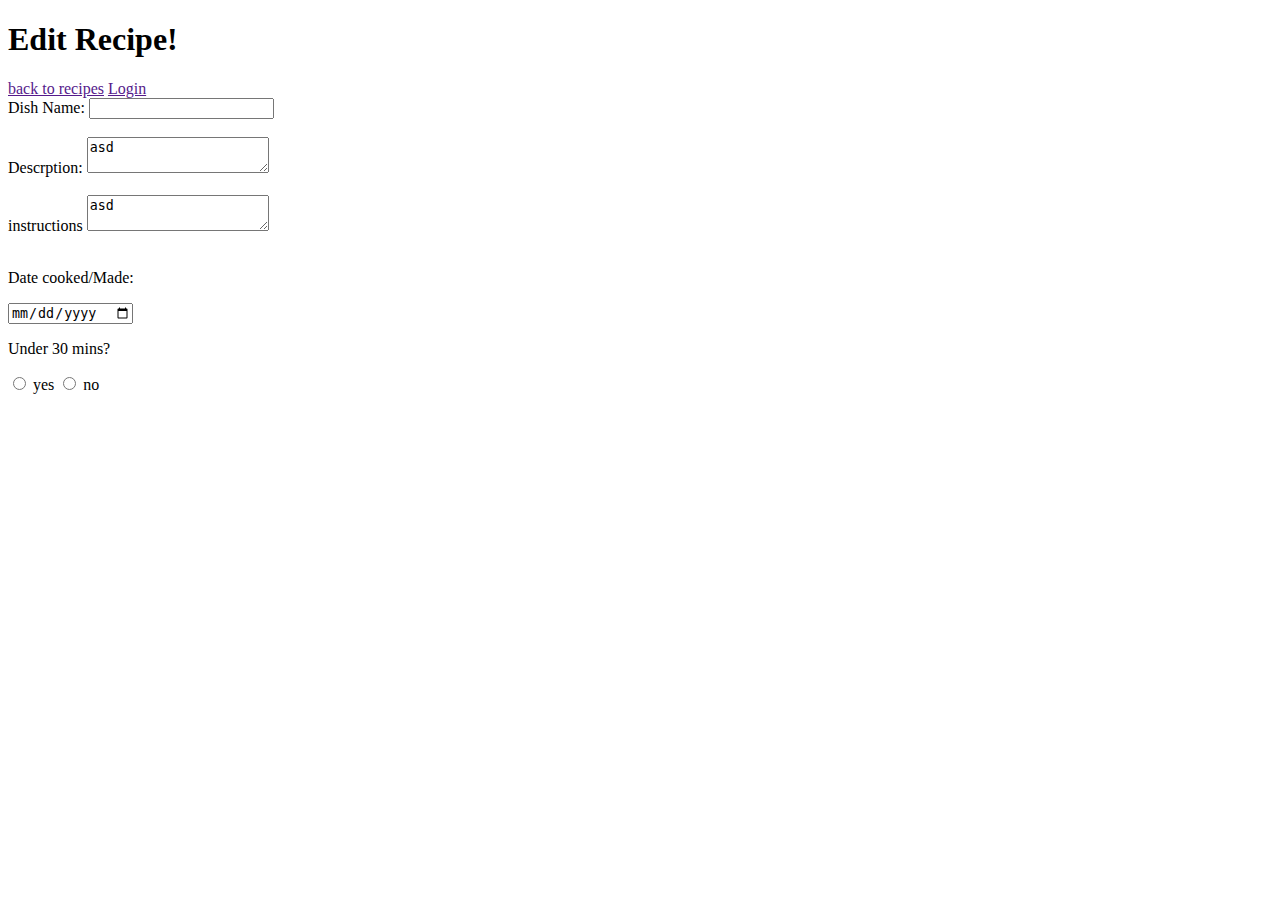
==== flask_app/templates/Create.html @ d3d7e143 "First Commit: Basic skeleton" ====
<!DOCTYPE html>
<html lang="en">
<head>
    <meta charset="UTF-8">
    <meta name="viewport" content="width=device-width, initial-scale=1.0">
    <title>Document</title>
</head>
<body>
    <header>
    <h1>Edit Recipe!</h1>
    <a href="">back to recipes</a>
    <a href="">Login</a>
</header>
<main>
    <form action="">
        <div>
        <label for="">Dish Name:</label>
        <input type="text"><br><br>
        <label for="">Descrption:</label>
        <textarea name = >asd</textarea><br><br>
        <label for="">instructions</label>
        <textarea name = >asd</textarea><br><br>
        </div>
        <div>
            <p>Date cooked/Made:</p>
            <input type="date">
            <p>Under 30 mins?</p>
            <input type="radio" name="Yes" id="">
            <label for="">yes</label>
            <input type="radio" name="Yes" id="">
            <label for="">no</label>
        </div>
    </form>
</main>
</body>
</html>
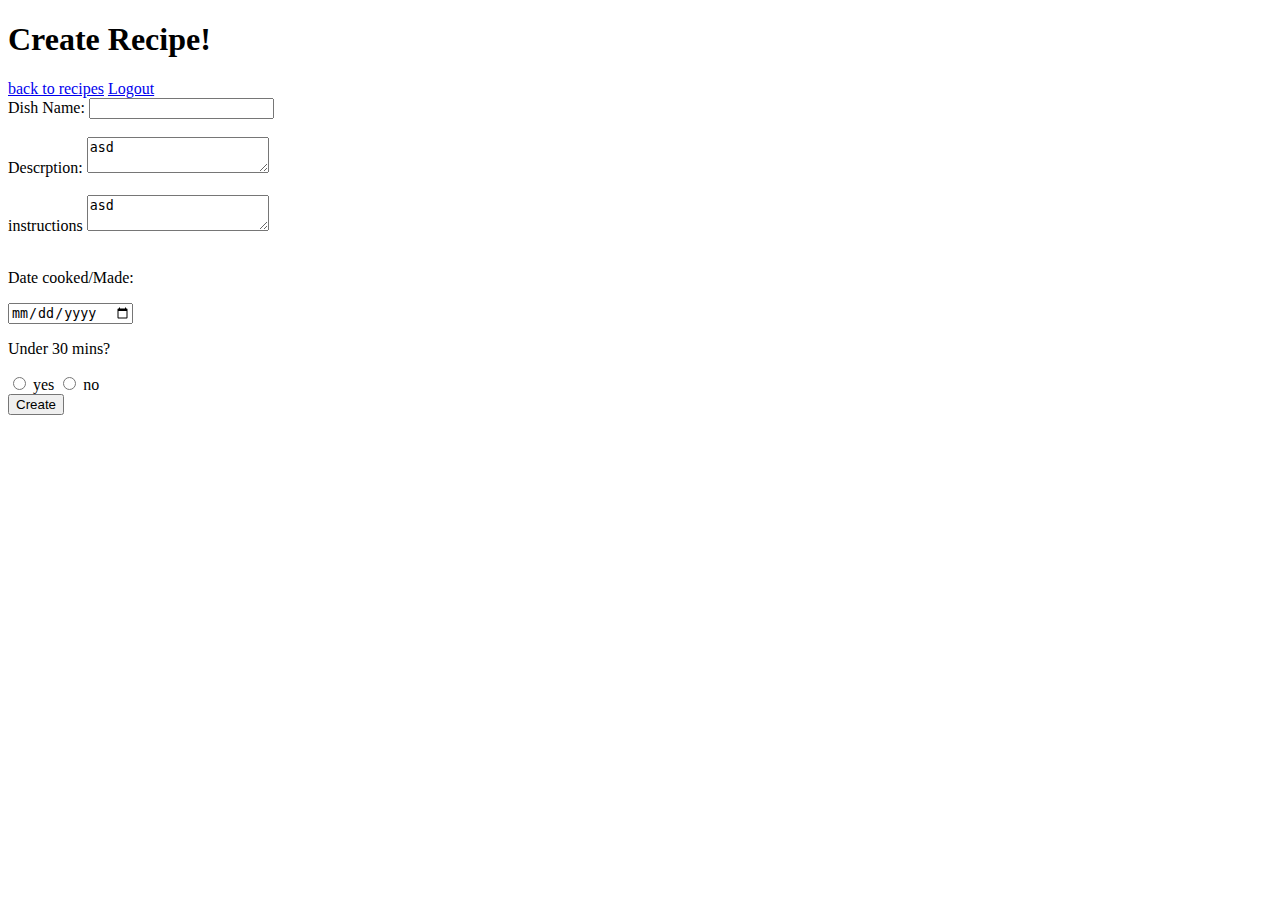
==== commit 7f8fe685: "Second Commit" ====
--- a/flask_app/templates/Create.html
+++ b/flask_app/templates/Create.html
@@ -7,29 +7,31 @@
 </head>
 <body>
     <header>
-    <h1>Edit Recipe!</h1>
-    <a href="">back to recipes</a>
-    <a href="">Login</a>
+    <h1>Create Recipe!</h1>
+    <a href="/dashboard">back to recipes</a>
+    <a href="/logout">Logout</a>
 </header>
 <main>
-    <form action="">
+    <form action="/create_dish/push" method="post">
         <div>
-        <label for="">Dish Name:</label>
-        <input type="text"><br><br>
-        <label for="">Descrption:</label>
-        <textarea name = >asd</textarea><br><br>
-        <label for="">instructions</label>
-        <textarea name = >asd</textarea><br><br>
+        <label for="dish_name">Dish Name:</label>
+        <input type="text" name="dish_name"><br><br>
+        <label for="descrption">Descrption:</label>
+        <textarea type="text" name = 'dish_desc'>asd</textarea><br><br>
+        <label for="instructions">instructions</label>
+        <textarea name = 'dish_instrust'>asd</textarea><br><br>
         </div>
         <div>
             <p>Date cooked/Made:</p>
-            <input type="date">
+            <input name ='date' type="date">
             <p>Under 30 mins?</p>
-            <input type="radio" name="Yes" id="">
-            <label for="">yes</label>
-            <input type="radio" name="Yes" id="">
-            <label for="">no</label>
+            <input type="radio" name="cook_time" id="">
+            <label  name="cook_time" value ='yes'>yes</label>
+            <input type="radio" name="cook_time" id="">
+            <label  name="cook_time" value ='no'>no</label>
         </div>
+        <input type="hidden" value="{{session['user_id']}}" name="user_id">
+        <input type='submit' value="Create">
     </form>
 </main>
 </body>
